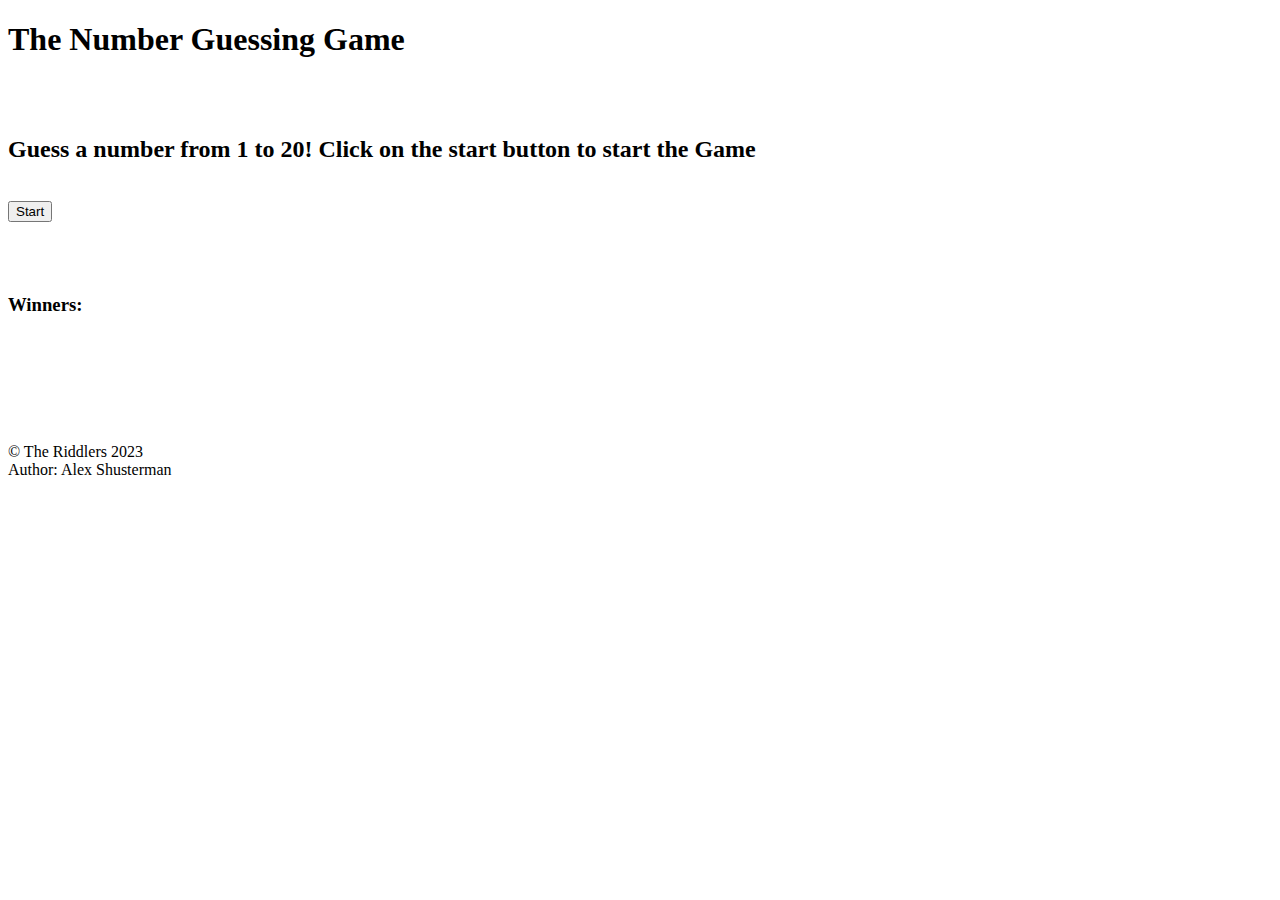
==== index.html @ c0a42f78 "Rename project.html to index.html" ====
<!DOCTYPE html>
<html lang="en">
<head>
    <link rel="stylesheet" type="text/css" href="myproject.CSS" title="style" />
    <script src="myproject.js"></script>
    <title>The Number Guessing Game</title>
</head>

<body>
    
 <div class="main-div">

    <h1>The Number Guessing Game</h1>

    <br><br>

    <header >   <h2>Guess a number from 1 to 20! Click on the <span class="strong"> start </span> button to start the Game</h2> </header>
    <br>
 

    
    <div class="buttons"> <button onclick="setup();">Start </button> </div>
    


<br><br><br>

<div id="outputObj">
</div>

<div id="list">
    <h3> Winners:</h3>
    
</div>

</div>

<br><br><br><br><br><br>

<footer>&copy; The Riddlers 2023 <br>
     Author: Alex Shusterman</footer>
</body>
</html>
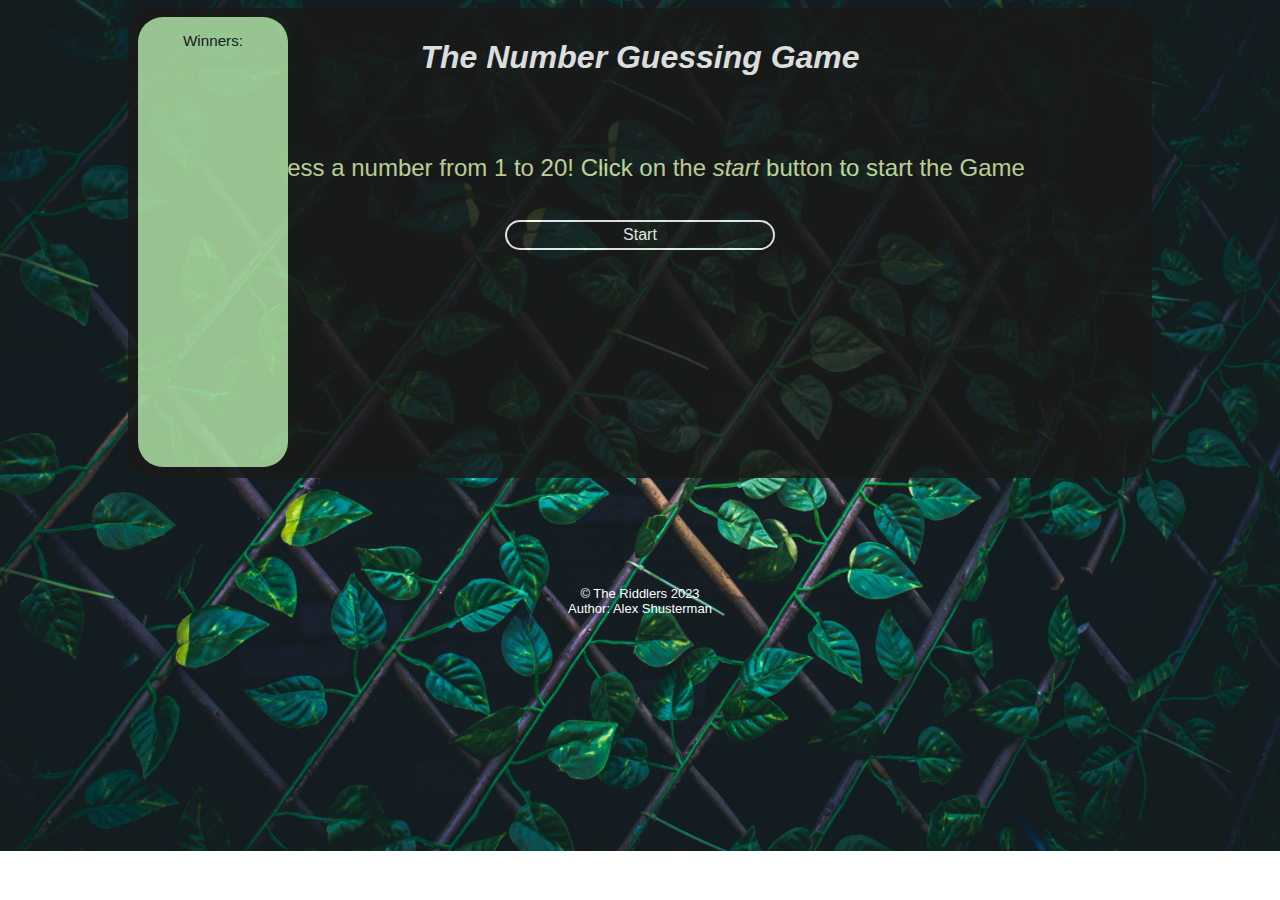
==== commit 3fecf863: "Update index.html" ====
--- a/index.html
+++ b/index.html
@@ -1,7 +1,7 @@
 <!DOCTYPE html>
 <html lang="en">
 <head>
-    <link rel="stylesheet" type="text/css" href="myproject.CSS" title="style" />
+    <link rel="stylesheet" type="text/css" href="myproject.css" title="style" />
     <script src="myproject.js"></script>
     <title>The Number Guessing Game</title>
 </head>
--- a/myproject.css
+++ b/myproject.css
@@ -0,0 +1,94 @@
+*{
+    font-family: Arial, Helvetica, sans-serif;
+    font-weight: 500;
+}
+
+
+
+
+body {
+background-image: url('Images/background.jpg');
+background-repeat: no-repeat;
+background-size: cover;
+text-align: center;
+}
+
+h1{
+    font-family: Verdana, Geneva, Tahoma, sans-serif;
+font-style: oblique;
+font-weight: 600;
+color: white;
+}
+
+h2{
+    font-family: 'Gill Sans', 'Gill Sans MT', Calibri, 'Trebuchet MS', sans-serif;
+    color: #D8E9A8
+}
+
+span{
+    font-style: oblique;
+}
+
+
+
+.main-div{
+    background-color: #191A19;
+    margin-left: 120px;
+    margin-right: 120px;
+    padding: 10px;
+    border-radius: 25px;
+    height: 450px;
+opacity: .85;
+}
+
+#list{
+    font-family: 'Gill Sans', 'Gill Sans MT', Calibri, 'Trebuchet MS', sans-serif;
+    color: #191A19;
+    font-size: small;
+
+  position: absolute;
+  top: 17px;
+  text-align: center;
+  background-color: #b0e0a4;
+  height: 450px;
+  width: 150px;
+  float: left;
+  border-radius: 25px;
+  
+}
+
+button {
+transition-duration: 0.9s;
+ background-color: #191A19;
+color: #ffffff;
+
+font-size: 100%;
+width: 270px;
+height: 30px;
+border-radius: 15px;
+border-style: solid;
+border-color: white;
+    
+}
+
+button:hover{
+    background-color: white;
+    color: #191A19;
+}
+
+#outputObj {
+    font-size: large;
+    font-family: 'Gill Sans', 'Gill Sans MT', Calibri, 'Trebuchet MS', sans-serif;
+    font-size: medium;
+    color: #e4ffe8;
+}
+
+footer{
+    font-size: small;
+    font-family: 'Gill Sans', 'Gill Sans MT', Calibri, 'Trebuchet MS', sans-serif;
+    color: white;
+}
+
+
+
+
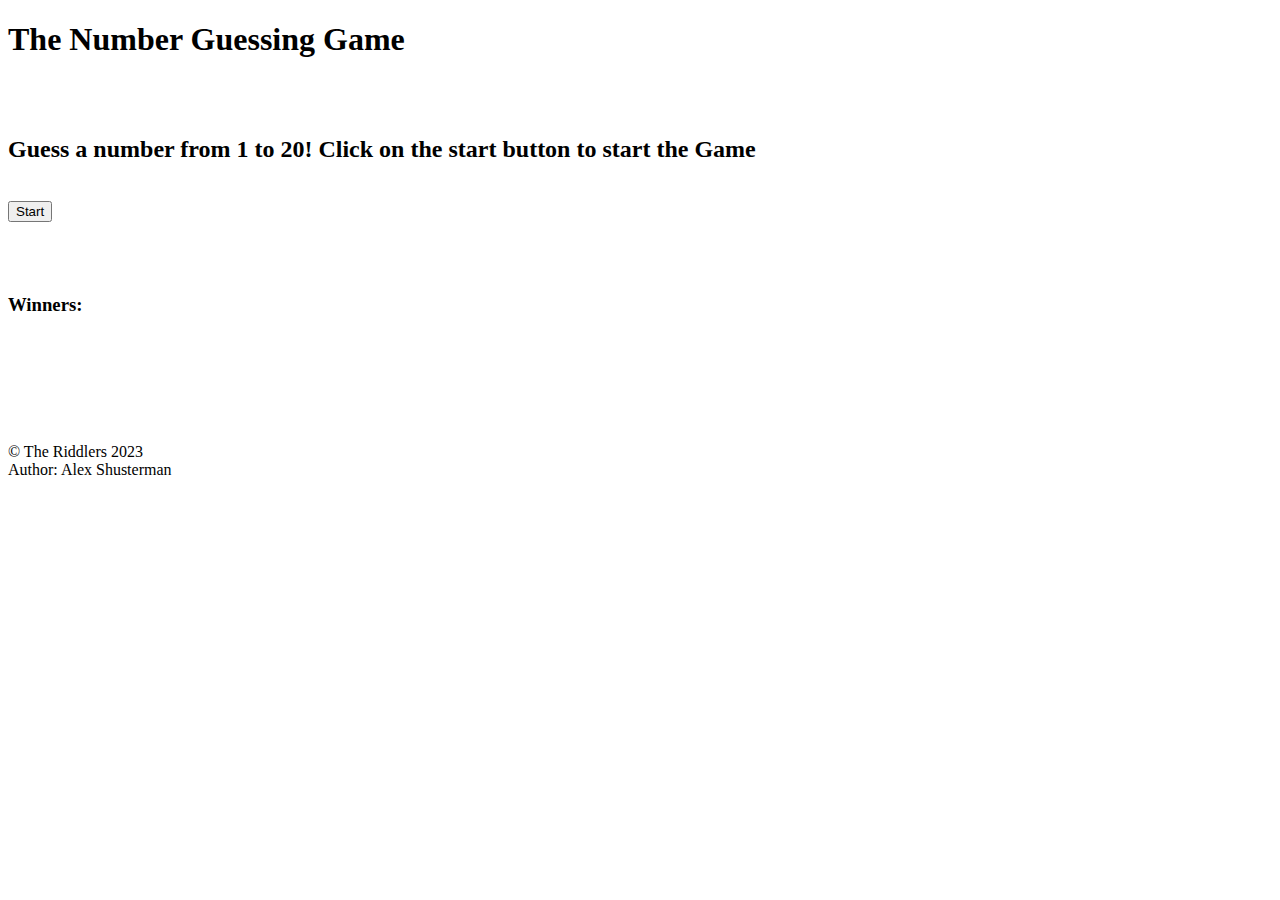
==== commit 2acf3612: "Rename myproject.html to index.html" ====
--- a/index.html
+++ b/index.html
@@ -1,7 +1,7 @@
 <!DOCTYPE html>
 <html lang="en">
 <head>
-    <link rel="stylesheet" type="text/css" href="myproject.css" title="style" />
+    <link rel="stylesheet" type="text/css" href="css/myproject.css" title="style" />
     <script src="myproject.js"></script>
     <title>The Number Guessing Game</title>
 </head>
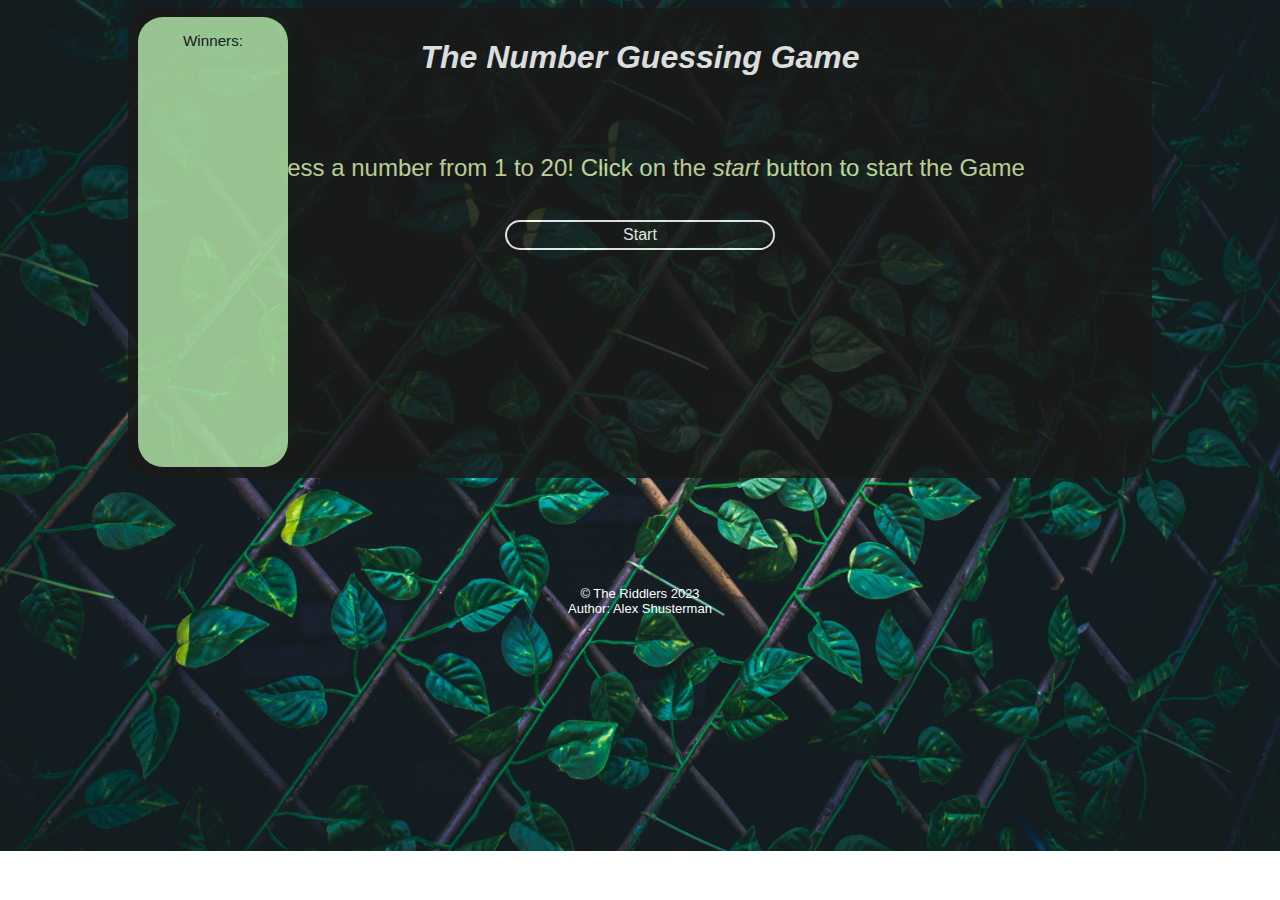
==== commit 4ab05afe: "Update index.html" ====
--- a/index.html
+++ b/index.html
@@ -1,7 +1,7 @@
 <!DOCTYPE html>
 <html lang="en">
 <head>
-    <link rel="stylesheet" type="text/css" href="css/myproject.css" title="style" />
+    <link rel="stylesheet" type="text/css" href="myproject.css">
     <script src="myproject.js"></script>
     <title>The Number Guessing Game</title>
 </head>
--- a/myproject.css
+++ b/myproject.css
@@ -0,0 +1,94 @@
+*{
+    font-family: Arial, Helvetica, sans-serif;
+    font-weight: 500;
+}
+
+
+
+
+body {
+background-image: url('Images/background.jpg');
+background-repeat: no-repeat;
+background-size: cover;
+text-align: center;
+}
+
+h1{
+    font-family: Verdana, Geneva, Tahoma, sans-serif;
+font-style: oblique;
+font-weight: 600;
+color: white;
+}
+
+h2{
+    font-family: 'Gill Sans', 'Gill Sans MT', Calibri, 'Trebuchet MS', sans-serif;
+    color: #D8E9A8
+}
+
+span{
+    font-style: oblique;
+}
+
+
+
+.main-div{
+    background-color: #191A19;
+    margin-left: 120px;
+    margin-right: 120px;
+    padding: 10px;
+    border-radius: 25px;
+    height: 450px;
+opacity: .85;
+}
+
+#list{
+    font-family: 'Gill Sans', 'Gill Sans MT', Calibri, 'Trebuchet MS', sans-serif;
+    color: #191A19;
+    font-size: small;
+
+  position: absolute;
+  top: 17px;
+  text-align: center;
+  background-color: #b0e0a4;
+  height: 450px;
+  width: 150px;
+  float: left;
+  border-radius: 25px;
+  
+}
+
+button {
+transition-duration: 0.9s;
+ background-color: #191A19;
+color: #ffffff;
+
+font-size: 100%;
+width: 270px;
+height: 30px;
+border-radius: 15px;
+border-style: solid;
+border-color: white;
+    
+}
+
+button:hover{
+    background-color: white;
+    color: #191A19;
+}
+
+#outputObj {
+    font-size: large;
+    font-family: 'Gill Sans', 'Gill Sans MT', Calibri, 'Trebuchet MS', sans-serif;
+    font-size: medium;
+    color: #e4ffe8;
+}
+
+footer{
+    font-size: small;
+    font-family: 'Gill Sans', 'Gill Sans MT', Calibri, 'Trebuchet MS', sans-serif;
+    color: white;
+}
+
+
+
+
